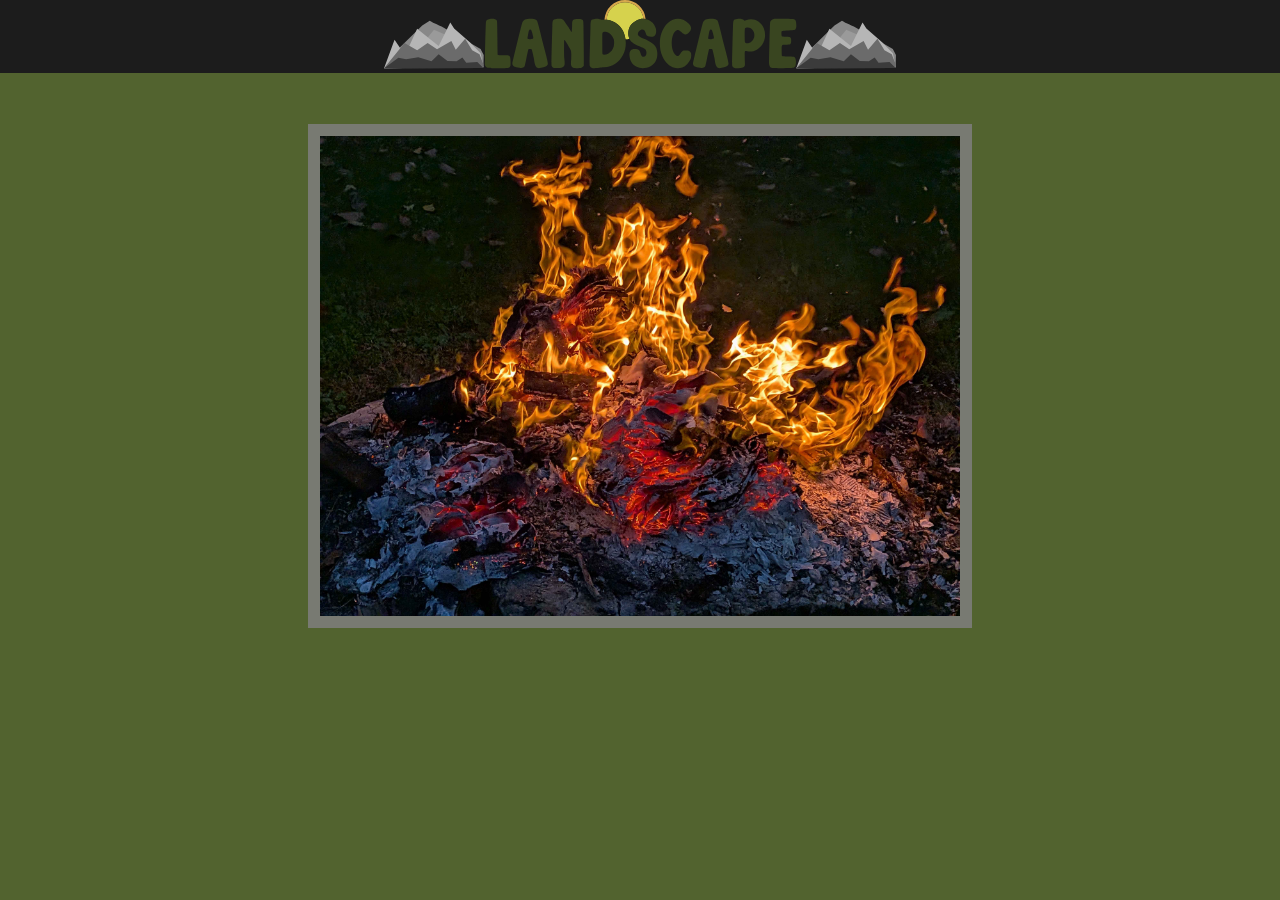
==== Landscape.html @ 26ad26e4 "Add files via upload" ====
<!DOCTYPE html>
<html lang="en">
<head>
    <meta charset="UTF-8">
    <meta name="viewport" content="width=device-width, initial-scale=1.0">
    <title>Landscape</title>
    <link rel="stylesheet" href="Land.css">
    <link rel="icon" type="image/x-icon" href="Favico/Land.ico">
</head>
<body>

 <div class="header">
   <img src="svgs/Landscape-Logo.svg">
 </div>

 <div class="photos">
  <img src="Images-Land/Fire.jpg">
 </div>

</body>
</html>
---- Land.css ----
body { 
 background-color: #52632f; 
}


body, html {
  margin: 0;
  height: 100%;
}


.header{
 background-color: #1c1c1cff;
 text-align: center;
}

.header img{
 width: 40%;
 height: 40%;
}

.photos img{
 display: block;
 border:#787a72;
 border-width:1vw 1vw;
 border-style:solid;
 margin-top:4%;
 margin-left:auto;
 margin-right:auto;
 max-width: 50%;
 max-height: 50%;
 
}
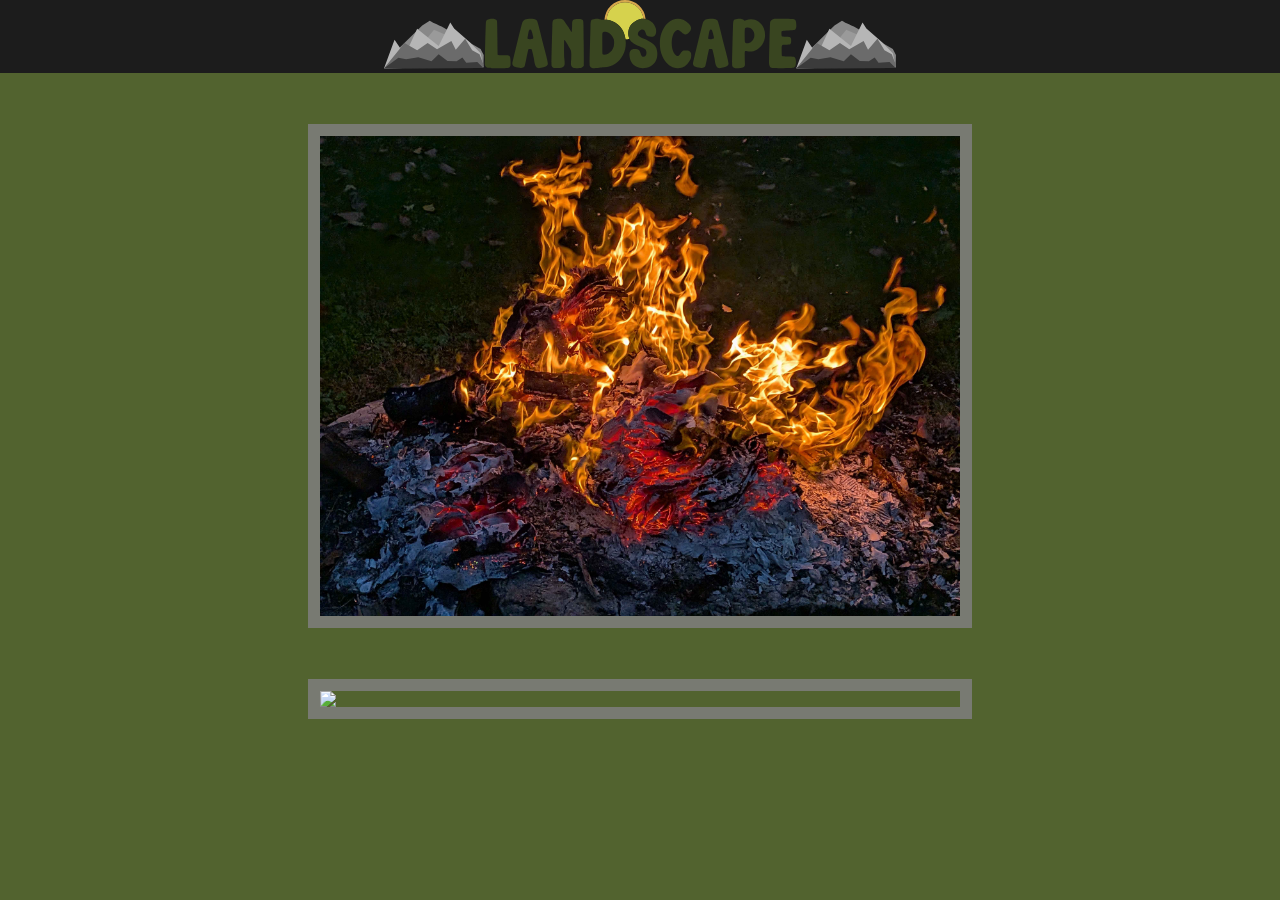
==== commit 2b9574c4: "Update Landscape.html" ====
--- a/Landscape.html
+++ b/Landscape.html
@@ -15,6 +15,7 @@
 
  <div class="photos">
   <img src="Images-Land/Fire.jpg">
+  <img src="Images-Land/root.jpg">
  </div>
 
 </body>
